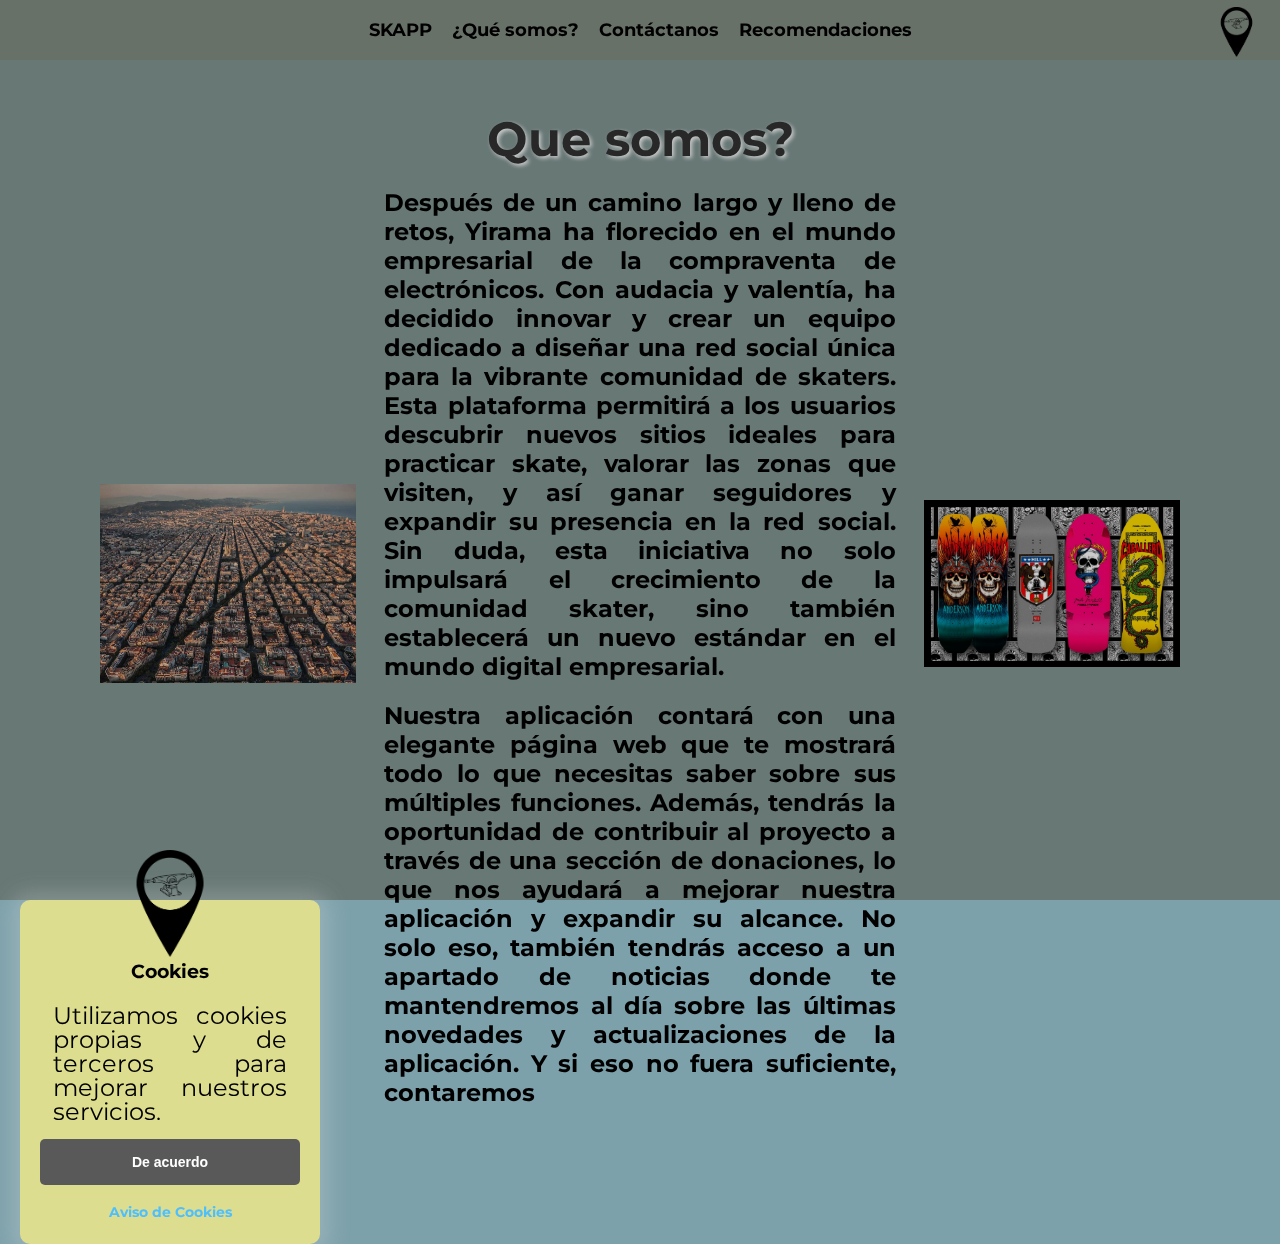
==== Pagina_Web/HTML/que_somos.html @ d51a8719 "Add files via upload" ====
<!DOCTYPE html>
<html lang="en">

<head>
    <meta charset="UTF-8">
    <meta http-equiv="X-UA-Compatible" content="IE=edge">
    <meta name="viewport" content="width=device-width, initial-scale=1.0">
    <title>SKAPP</title>
    <link rel="stylesheet" type="text/css" href="../CSS/css_indice.css">
    <link rel="shortcut icon" href="/IMG/solo_skate.png" type="image/x-icon">
    <style>
        .container {
            display: flex;
            justify-content: center;
            align-items: center;
        }

        .left-image {
            margin-left: 100px;
            width: 20%;
            height: auto;
        }

        .right-image {
            margin-right: 100px;
            width: 20%;
            height: auto;
        }
    </style>
</head>

<body>
    <div id="caixa" style="backdrop-filter: blur(10px);">
        <header style="width:100%">
            <img src="../IMG/Logo.png" alt="Logo" class="logo">
            <nav>
                <ul id="arriba">
                    <li><a href="index.html">SKAPP</a></li>
                    <li><a href="que_somos.html">¿Qué somos?</a></li>
                    <li><a href="contactanos.html">Contáctanos</a></li>
                    <li><a href="recomendaciones.html">Recomendaciones</a></li>
                </ul>
            </nav>
        </header>
        <div class="container">
            <img src="../IMG/Foto 7 b.jpg" alt="Left Image" class="left-image">
            <div>
                <h1>Que somos?</h1>
                <p class="intro">
                    <strong>
                        Después de un camino largo y lleno de retos, Yirama ha florecido en el mundo empresarial de la
                        compraventa de
                        electrónicos. Con audacia y valentía, ha decidido innovar y crear un equipo dedicado a diseñar
                        una red
                        social única para la vibrante comunidad de skaters.
                        Esta plataforma permitirá a los usuarios descubrir nuevos sitios ideales para practicar skate,
                        valorar
                        las
                        zonas que visiten, y así ganar seguidores y expandir su presencia en la red social. Sin duda,
                        esta
                        iniciativa no solo impulsará el crecimiento de la comunidad skater, sino también establecerá un
                        nuevo
                        estándar en el mundo digital empresarial.
                    </strong>
                </p>
                <p class="intro">
                    <strong>
                        Nuestra aplicación contará con una elegante página web que te mostrará todo lo que necesitas
                        saber sobre
                        sus
                        múltiples funciones. Además, tendrás la oportunidad de contribuir al proyecto a través de una
                        sección de
                        donaciones, lo que nos ayudará a mejorar nuestra aplicación y expandir su alcance.
                        No solo eso, también tendrás acceso a un apartado de noticias donde te mantendremos al día sobre
                        las
                        últimas
                        novedades y actualizaciones de la aplicación. Y si eso no fuera suficiente, contaremos
                    </strong>
                </p>
            </div>
            <img src="../IMG/foto 6.webp" alt="Left Image" class="right-image">
        </div>
    </div>
    <div class="abajo">
        <div class="aviso-cookies" id="aviso-cookies">
            <img class="galleta" src="../IMG/Logo.png" alt="Galleta">
            <h3 class="titulo">Cookies</h3>
            <p class="parrafo">Utilizamos cookies propias y de terceros para mejorar nuestros servicios.</p>
            <button class="boton" id="btn-aceptar-cookies">De acuerdo</button>
            <a class="enlace" href="aviso-cookies.html">Aviso de Cookies</a>
        </div>
        <div class="fondo-aviso-cookies" id="fondo-aviso-cookies"></div>

        <script src="../JavaScript/aviso-cookies.js"></script>
    </div>
</body>

</html>
---- Pagina_Web/CSS/css_indice.css ----
@import url('https://fonts.googleapis.com/css?family=Montserrat:400,800');
*{
	padding: 0;
	margin: 0;
	box-sizing: border-box;
}

body{
    font-family: 'Montserrat', sans-serif;
	background-size: cover;
	height: 100vh;
	backdrop-filter: blur(6px);
	-webkit-backdrop-filter: blur(5px);
	background-color:rgba(51, 107, 122, 0.637)

}
#caixa {
    background-color: #838e83a1;
	height: 100vh;
	width: 100%;
}
header {
	background-color:#838e83;
	height: 60px;
    position: relative;
}

.logo{
    position: absolute;
    top: 7px;
    right: 20px;
    height: 50px;
}


nav {
	display: flex;
	justify-content: space-around;
	align-items: center;
	height: 100%;
}

ul {
	list-style: none;
	margin: 0;
	padding: 0;
	display: flex;
	align-items: center;
}

li {
	margin: 0 10px;
}

a {
	color: #000000;
	text-decoration: none;
	font-size: 18px;
	font-weight: bold;
	transition: all 0.2s ease-in-out;
}

a:hover {
	transform: scale(1.1);
}

h1 {
	text-align: center;
	margin-top: 50px;
	font-size: 3rem;
	color: #333;
	text-shadow: 2px 2px 4px #fff;
}
.logo2{
    position: absolute;
    top: 60%;
    align-items: center;
    left: 700px;
    height: 500px;
}
#tope{
	text-align: center;
}

p {
	text-align: justify;
	font-size: 1.5rem;
	color: rgb(0, 0, 0);
	text-shadow: 2px 2px 4px #ffffff00;
	margin-top: 20px;
	margin-left: 5%;
	margin-right: 5%;
}
#intro{
    margin-left: 20%;
    margin-right: 20%;
	
}

.abajo{
	bottom:100%;
}
.aviso-cookies {
	display: none;
	background: rgb(220, 221, 142);
	padding: 20px;
	width: calc(100% - 40px);
	max-width: 300px;
	line-height: 150%;
	border-radius: 10px;
	position: fixed;
	bottom: 80;
	left: 20px;
	z-index: 100;
	padding-top: 60px;
	box-shadow: 0px 2px 20px 10px rgba(222,222,222,.25);
	text-align: center;
}

.aviso-cookies.activo {
	display: block;
}

.aviso-cookies .galleta {
	max-width: 100px;
	position: absolute;
	top: -50px;
	left: calc(50% - 50px);
}

.aviso-cookies .titulo,
.aviso-cookies .parrafo {
	margin-bottom: 15px;
}

.aviso-cookies .boton {
	width: 100%;
	background: #595959;
	border: none;
	color: #fff;
	font-family: 'Roboto', sans-serif;
	text-align: center;
	padding: 15px 20px;
	font-weight: 700;
	cursor: pointer;
	transition: .3s ease all;
	border-radius: 5px;
	margin-bottom: 15px;
	font-size: 14px;
}

.aviso-cookies .boton:hover {
	background: #000;
}

.aviso-cookies .enlace {
	color: #4DBFFF;
	text-decoration: none;
	font-size: 14px;
}

.aviso-cookies .enlace:hover {
	text-decoration: underline;
}

.fondo-aviso-cookies {
	display: none;
	background: rgba(0,0,0,.20);
	position: fixed;
	z-index: 99;
	width: 100vw;
	height: 100vh;
	top: 0;
	left: 0;
}

.fondo-aviso-cookies.activo {
	display: block;
}
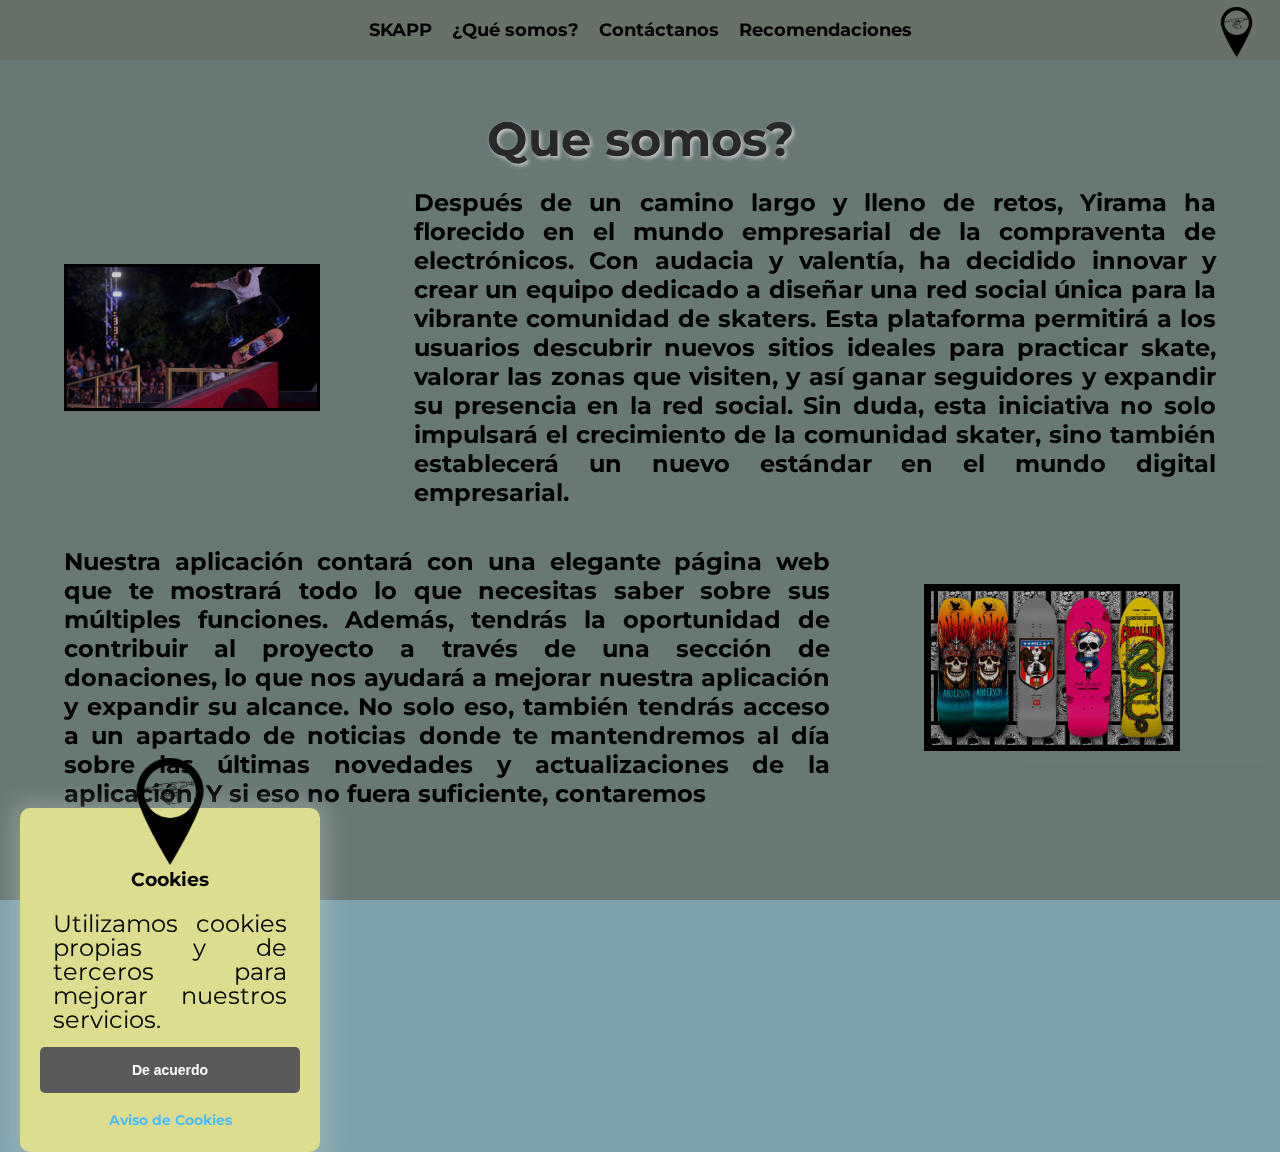
==== commit 93b10e49: "Add files via upload" ====
--- a/Pagina_Web/HTML/que_somos.html
+++ b/Pagina_Web/HTML/que_somos.html
@@ -42,57 +42,56 @@
                 </ul>
             </nav>
         </header>
+        <h1>Que somos?</h1>
         <div class="container">
-            <img src="../IMG/Foto 7 b.jpg" alt="Left Image" class="left-image">
-            <div>
-                <h1>Que somos?</h1>
-                <p class="intro">
-                    <strong>
-                        Después de un camino largo y lleno de retos, Yirama ha florecido en el mundo empresarial de la
-                        compraventa de
-                        electrónicos. Con audacia y valentía, ha decidido innovar y crear un equipo dedicado a diseñar
-                        una red
-                        social única para la vibrante comunidad de skaters.
-                        Esta plataforma permitirá a los usuarios descubrir nuevos sitios ideales para practicar skate,
-                        valorar
-                        las
-                        zonas que visiten, y así ganar seguidores y expandir su presencia en la red social. Sin duda,
-                        esta
-                        iniciativa no solo impulsará el crecimiento de la comunidad skater, sino también establecerá un
-                        nuevo
-                        estándar en el mundo digital empresarial.
-                    </strong>
-                </p>
-                <p class="intro">
-                    <strong>
-                        Nuestra aplicación contará con una elegante página web que te mostrará todo lo que necesitas
-                        saber sobre
-                        sus
-                        múltiples funciones. Además, tendrás la oportunidad de contribuir al proyecto a través de una
-                        sección de
-                        donaciones, lo que nos ayudará a mejorar nuestra aplicación y expandir su alcance.
-                        No solo eso, también tendrás acceso a un apartado de noticias donde te mantendremos al día sobre
-                        las
-                        últimas
-                        novedades y actualizaciones de la aplicación. Y si eso no fuera suficiente, contaremos
-                    </strong>
-                </p>
+            <img src="../IMG/foto 1.jpeg" class="imagen">
+            <p class="intro">
+                <strong>
+                    Después de un camino largo y lleno de retos, Yirama ha florecido en el mundo empresarial de la
+                    compraventa de
+                    electrónicos. Con audacia y valentía, ha decidido innovar y crear un equipo dedicado a diseñar
+                    una red
+                    social única para la vibrante comunidad de skaters.
+                    Esta plataforma permitirá a los usuarios descubrir nuevos sitios ideales para practicar skate,
+                    valorar
+                    las
+                    zonas que visiten, y así ganar seguidores y expandir su presencia en la red social. Sin duda,
+                    esta
+                    iniciativa no solo impulsará el crecimiento de la comunidad skater, sino también establecerá un
+                    nuevo
+                    estándar en el mundo digital empresarial.
+                </strong>
+        </div>
+        </p>
+        <div class="container">
+            <p class="intro">
+                <strong>
+                    Nuestra aplicación contará con una elegante página web que te mostrará todo lo que necesitas
+                    saber sobre
+                    sus
+                    múltiples funciones. Además, tendrás la oportunidad de contribuir al proyecto a través de una
+                    sección de
+                    donaciones, lo que nos ayudará a mejorar nuestra aplicación y expandir su alcance.
+                    No solo eso, también tendrás acceso a un apartado de noticias donde te mantendremos al día sobre
+                    las
+                    últimas
+                    novedades y actualizaciones de la aplicación. Y si eso no fuera suficiente, contaremos
+                </strong>
+            </p>
+            <img src="../IMG/foto 6.webp" class="imagen-reverse">
+        </div>
+        <div class="abajo">
+            <div class="aviso-cookies" id="aviso-cookies">
+                <img class="galleta" src="../IMG/Logo.png" alt="Galleta">
+                <h3 class="titulo">Cookies</h3>
+                <p class="parrafo">Utilizamos cookies propias y de terceros para mejorar nuestros servicios.</p>
+                <button class="boton" id="btn-aceptar-cookies">De acuerdo</button>
+                <a class="enlace" href="aviso-cookies.html">Aviso de Cookies</a>
             </div>
-            <img src="../IMG/foto 6.webp" alt="Left Image" class="right-image">
+            <div class="fondo-aviso-cookies" id="fondo-aviso-cookies"></div>
+
+            <script src="../JavaScript/aviso-cookies.js"></script>
         </div>
-    </div>
-    <div class="abajo">
-        <div class="aviso-cookies" id="aviso-cookies">
-            <img class="galleta" src="../IMG/Logo.png" alt="Galleta">
-            <h3 class="titulo">Cookies</h3>
-            <p class="parrafo">Utilizamos cookies propias y de terceros para mejorar nuestros servicios.</p>
-            <button class="boton" id="btn-aceptar-cookies">De acuerdo</button>
-            <a class="enlace" href="aviso-cookies.html">Aviso de Cookies</a>
-        </div>
-        <div class="fondo-aviso-cookies" id="fondo-aviso-cookies"></div>
-
-        <script src="../JavaScript/aviso-cookies.js"></script>
-    </div>
 </body>
 
 </html>--- a/Pagina_Web/CSS/css_indice.css
+++ b/Pagina_Web/CSS/css_indice.css
@@ -1,35 +1,37 @@
 @import url('https://fonts.googleapis.com/css?family=Montserrat:400,800');
-*{
+
+* {
 	padding: 0;
 	margin: 0;
 	box-sizing: border-box;
 }
 
-body{
-    font-family: 'Montserrat', sans-serif;
+body {
+	font-family: 'Montserrat', sans-serif;
 	background-size: cover;
 	height: 100vh;
 	backdrop-filter: blur(6px);
 	-webkit-backdrop-filter: blur(5px);
-	background-color:rgba(51, 107, 122, 0.637)
-
-}
+	background-color: rgba(51, 107, 122, 0.637)
+}
+
 #caixa {
-    background-color: #838e83a1;
+	background-color: #838e83a1;
 	height: 100vh;
 	width: 100%;
 }
+
 header {
-	background-color:#838e83;
+	background-color: #838e83;
 	height: 60px;
-    position: relative;
-}
-
-.logo{
-    position: absolute;
-    top: 7px;
-    right: 20px;
-    height: 50px;
+	position: relative;
+}
+
+.logo {
+	position: absolute;
+	top: 7px;
+	right: 20px;
+	height: 50px;
 }
 
 
@@ -71,14 +73,16 @@
 	color: #333;
 	text-shadow: 2px 2px 4px #fff;
 }
-.logo2{
-    position: absolute;
-    top: 60%;
-    align-items: center;
-    left: 700px;
-    height: 500px;
-}
-#tope{
+
+.logo2 {
+	position: absolute;
+	top: 60%;
+	align-items: center;
+	left: 700px;
+	height: 500px;
+}
+
+#tope {
 	text-align: center;
 }
 
@@ -91,15 +95,54 @@
 	margin-left: 5%;
 	margin-right: 5%;
 }
-#intro{
-    margin-left: 20%;
-    margin-right: 20%;
-	
-}
-
-.abajo{
-	bottom:100%;
-}
+
+#intro {
+	margin-left: 20%;
+	margin-right: 20%   ;
+	text-align: center;
+
+}
+
+.container {
+	align-items: center;
+	width: 100%;
+	margin: 0 auto;
+}
+
+.container_b {
+	width: 100%;
+	margin-top: 80%;
+	margin: 0 auto;
+}
+
+.imagen-reverse {
+	float: auto;
+	margin-left: 30px;
+	margin-right: 100px;
+	width: 20%;
+}
+
+.imagen {
+	margin-left: 5%;
+	margin-right: 100px;
+	width: 20%;
+	float: left;
+	margin-right: 30px;
+	border: 3px solid rgb(0, 0, 0);
+}
+
+.imagen:hover {
+	filter: saturate(180%);
+}
+
+.imagen-reverse:hover {
+	filter: saturate(180%);
+}
+
+.abajo {
+	bottom: 100%;
+}
+
 .aviso-cookies {
 	display: none;
 	background: rgb(220, 221, 142);
@@ -113,7 +156,7 @@
 	left: 20px;
 	z-index: 100;
 	padding-top: 60px;
-	box-shadow: 0px 2px 20px 10px rgba(222,222,222,.25);
+	box-shadow: 0px 2px 20px 10px rgba(222, 222, 222, .25);
 	text-align: center;
 }
 
@@ -165,7 +208,7 @@
 
 .fondo-aviso-cookies {
 	display: none;
-	background: rgba(0,0,0,.20);
+	background: rgba(0, 0, 0, .20);
 	position: fixed;
 	z-index: 99;
 	width: 100vw;
